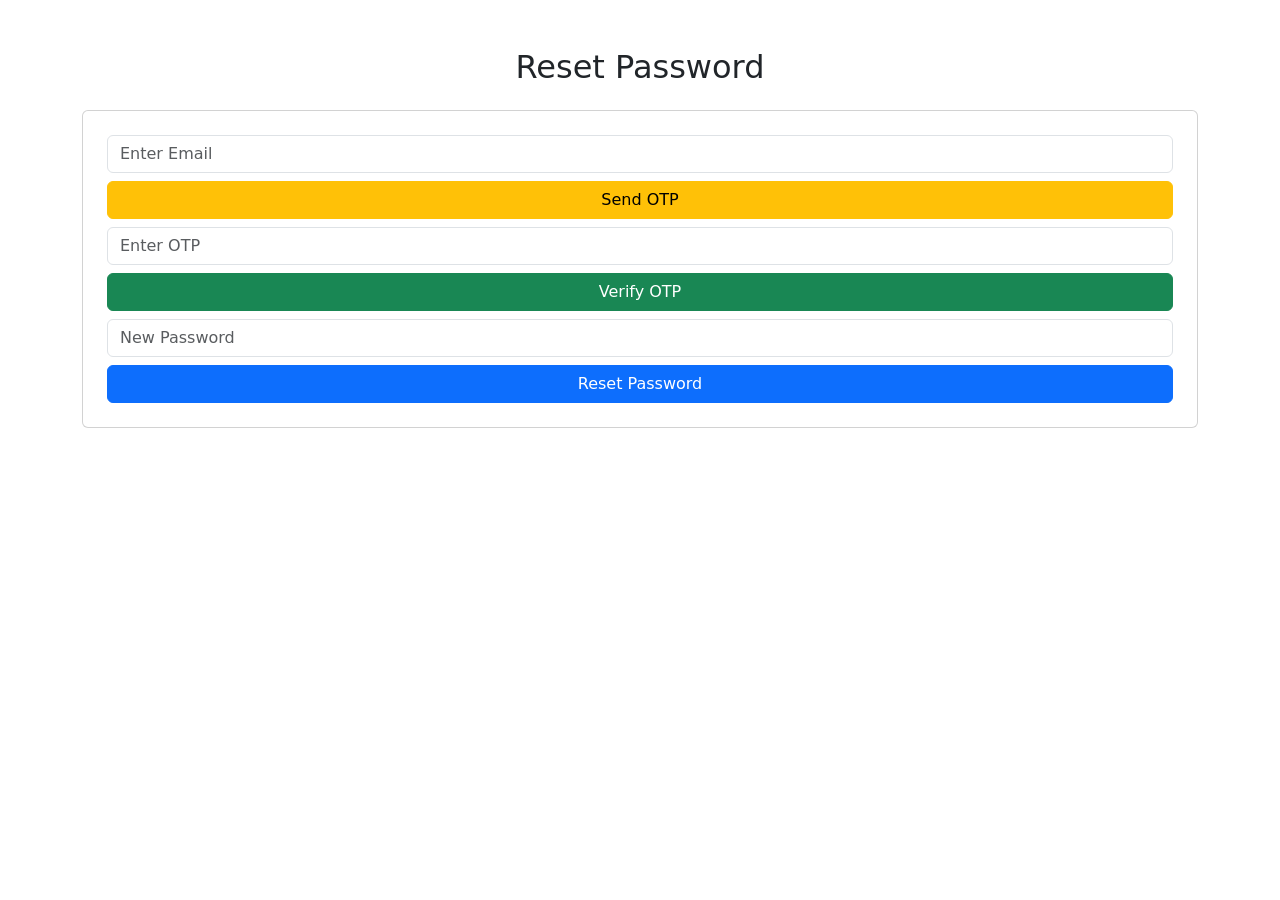
==== forgot_password.html @ 3960b7c8 "Add files via upload" ====
<!DOCTYPE html>
<html>
<head>
    <title>Forgot Password</title>
    <link href="https://cdn.jsdelivr.net/npm/bootstrap@5.3.0/dist/css/bootstrap.min.css" rel="stylesheet">
</head>
<body>

<div class="container mt-5">
    <h2 class="text-center mb-4">Reset Password</h2>

    <div class="card p-4">

        <input type="email" id="email" class="form-control mb-2" placeholder="Enter Email">

        <button onclick="sendOTP()" class="btn btn-warning mb-2">
            Send OTP
        </button>

        <input type="text" id="otp" class="form-control mb-2" placeholder="Enter OTP">

        <button onclick="verifyOTP()" class="btn btn-success mb-2">
            Verify OTP
        </button>

        <input type="password" id="newPassword" class="form-control mb-2" placeholder="New Password">

        <button onclick="resetPassword()" class="btn btn-primary">
            Reset Password
        </button>

    </div>
</div>

<script>
let userEmail = "";
let otpVerified = false;

function sendOTP() {
    userEmail = document.getElementById("email").value;

    fetch("http://127.0.0.1:5000/send_otp", {
        method: "POST",
        headers: {"Content-Type": "application/json"},
        body: JSON.stringify({ email: userEmail })
    })
    .then(res => res.json())
    .then(() => alert("OTP sent!"));
}

function verifyOTP() {
    const otp = document.getElementById("otp").value;

    fetch("http://127.0.0.1:5000/verify_otp", {
        method: "POST",
        headers: {"Content-Type": "application/json"},
        body: JSON.stringify({ email: userEmail, otp: otp })
    })
    .then(res => res.json())
    .then(data => {
        if (data.message === "OTP verified") {
            otpVerified = true;
            alert("OTP verified!");
        } else {
            alert("Invalid OTP!");
        }
    });
}

function resetPassword() {
    if (!otpVerified) {
        alert("Verify OTP first!");
        return;
    }

    const newPassword = document.getElementById("newPassword").value;

    fetch("http://127.0.0.1:5000/reset_password", {
        method: "POST",
        headers: {"Content-Type": "application/json"},
        body: JSON.stringify({
            email: userEmail,
            new_password: newPassword
        })
    })
    .then(res => res.json())
    .then(() => {
        alert("Password reset successful!");
        window.location.href = "login.html";
    });
}
</script>

</body>
</html>
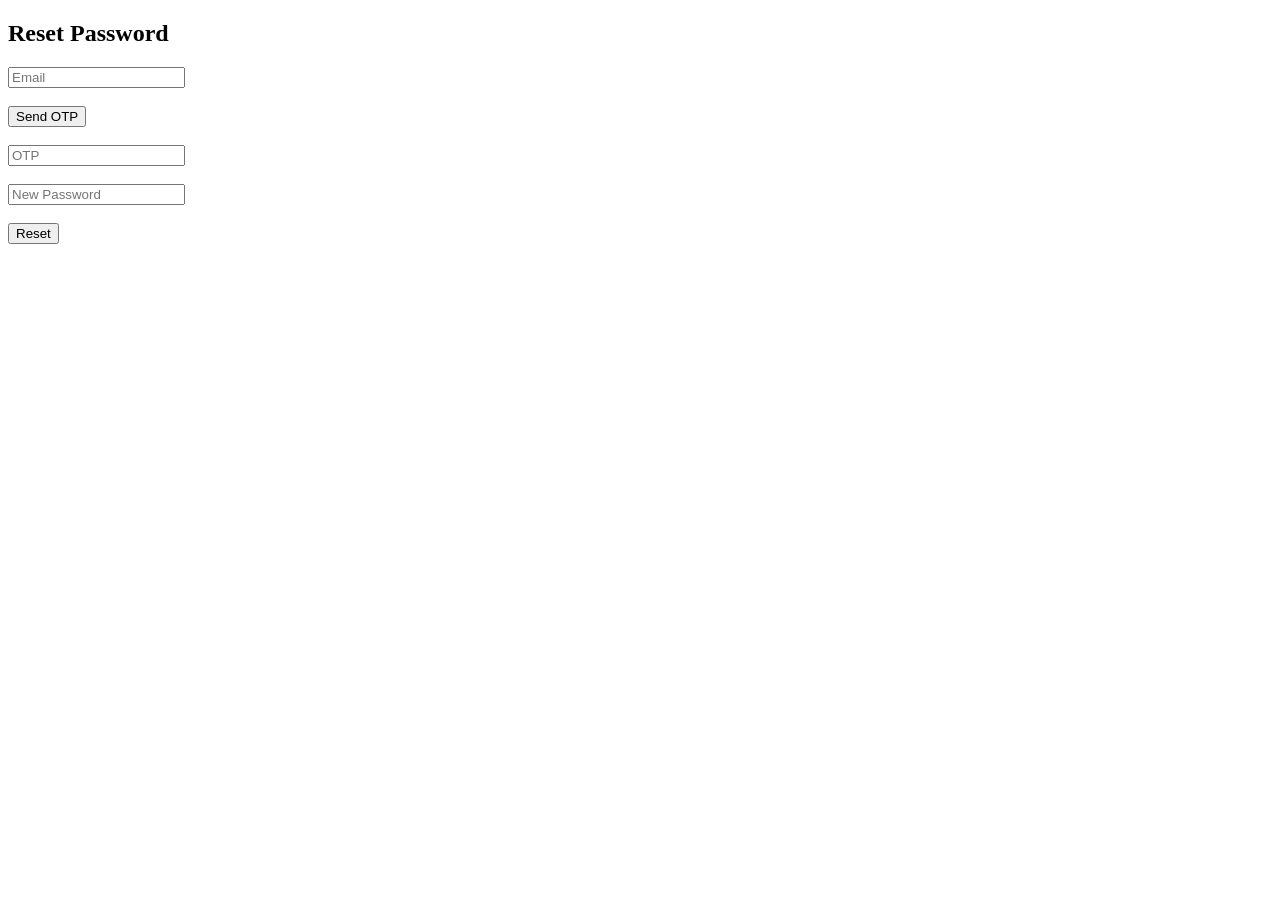
==== commit 8f228401: "Add files via upload" ====
--- a/forgot_password.html
+++ b/forgot_password.html
@@ -1,93 +1,40 @@
 <!DOCTYPE html>
 <html>
-<head>
-    <title>Forgot Password</title>
-    <link href="https://cdn.jsdelivr.net/npm/bootstrap@5.3.0/dist/css/bootstrap.min.css" rel="stylesheet">
-</head>
 <body>
 
-<div class="container mt-5">
-    <h2 class="text-center mb-4">Reset Password</h2>
+<h2>Reset Password</h2>
 
-    <div class="card p-4">
+<input id="email" placeholder="Email"><br><br>
+<button onclick="sendOTP()">Send OTP</button><br><br>
 
-        <input type="email" id="email" class="form-control mb-2" placeholder="Enter Email">
+<input id="otp" placeholder="OTP"><br><br>
+<input id="newPassword" placeholder="New Password"><br><br>
 
-        <button onclick="sendOTP()" class="btn btn-warning mb-2">
-            Send OTP
-        </button>
-
-        <input type="text" id="otp" class="form-control mb-2" placeholder="Enter OTP">
-
-        <button onclick="verifyOTP()" class="btn btn-success mb-2">
-            Verify OTP
-        </button>
-
-        <input type="password" id="newPassword" class="form-control mb-2" placeholder="New Password">
-
-        <button onclick="resetPassword()" class="btn btn-primary">
-            Reset Password
-        </button>
-
-    </div>
-</div>
+<button onclick="reset()">Reset</button>
 
 <script>
-let userEmail = "";
-let otpVerified = false;
+let email = "";
 
 function sendOTP() {
-    userEmail = document.getElementById("email").value;
+    email = document.getElementById("email").value;
 
-    fetch("http://127.0.0.1:5000/send_otp", {
+    fetch("https://gym-ai-project-1.onrender.com/send_otp", {
         method: "POST",
         headers: {"Content-Type": "application/json"},
-        body: JSON.stringify({ email: userEmail })
-    })
-    .then(res => res.json())
-    .then(() => alert("OTP sent!"));
-}
-
-function verifyOTP() {
-    const otp = document.getElementById("otp").value;
-
-    fetch("http://127.0.0.1:5000/verify_otp", {
-        method: "POST",
-        headers: {"Content-Type": "application/json"},
-        body: JSON.stringify({ email: userEmail, otp: otp })
-    })
-    .then(res => res.json())
-    .then(data => {
-        if (data.message === "OTP verified") {
-            otpVerified = true;
-            alert("OTP verified!");
-        } else {
-            alert("Invalid OTP!");
-        }
+        body: JSON.stringify({ email })
     });
 }
 
-function resetPassword() {
-    if (!otpVerified) {
-        alert("Verify OTP first!");
-        return;
-    }
-
-    const newPassword = document.getElementById("newPassword").value;
-
-    fetch("http://127.0.0.1:5000/reset_password", {
+function reset() {
+    fetch("https://gym-ai-project-1.onrender.com/reset_password", {
         method: "POST",
         headers: {"Content-Type": "application/json"},
         body: JSON.stringify({
-            email: userEmail,
-            new_password: newPassword
+            email: email,
+            new_password: document.getElementById("newPassword").value
         })
     })
-    .then(res => res.json())
-    .then(() => {
-        alert("Password reset successful!");
-        window.location.href = "login.html";
-    });
+    .then(() => alert("Password reset!"));
 }
 </script>
 
